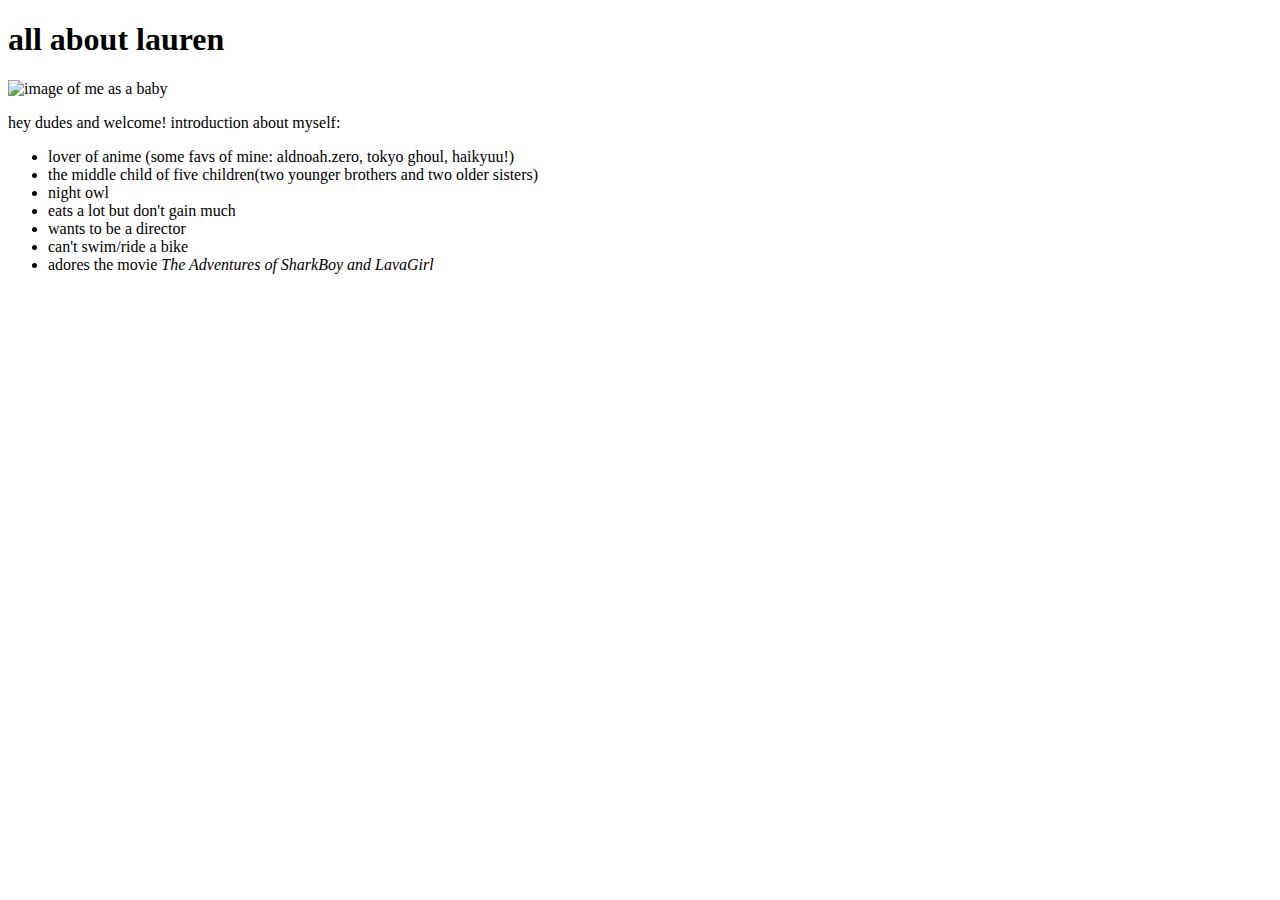
==== web/index.html @ 9fe2cfec "HTML exercise 1" ====
<!DOCTYPE html>
<html xmlns="http://www.w3.org/1999/xhtml" lang="en">
    <head>
        <title>Lauren McNeill</title>
        <meta charset="UTF-8"/>
        <meta name="viewport" content="width=device-width,initial-scale=1.0" />
        <link rel="stylesheet" type="text/css" href="intro.css"/>
    </head>
    <body>
        <h1>all about lauren</h1>
        <img src="thumbnail_Image.jpg" alt="image of me as a baby" width="400" height="400"/>
        <p>hey dudes and welcome! introduction about myself: </p>
        <ul>
            <li>lover of anime (some favs of mine: aldnoah.zero, tokyo ghoul, haikyuu!)</li>
            <li>the middle child of five children(two younger brothers and two older sisters)</li>
            <li>night owl</li>
            <li>eats a lot but don't gain much</li>
            <li>wants to be a director</li>
            <li>can't swim/ride a bike</li>
            <li>adores the movie <i>The Adventures of SharkBoy and LavaGirl</i></li>
        </ul>
    </body>
</html>
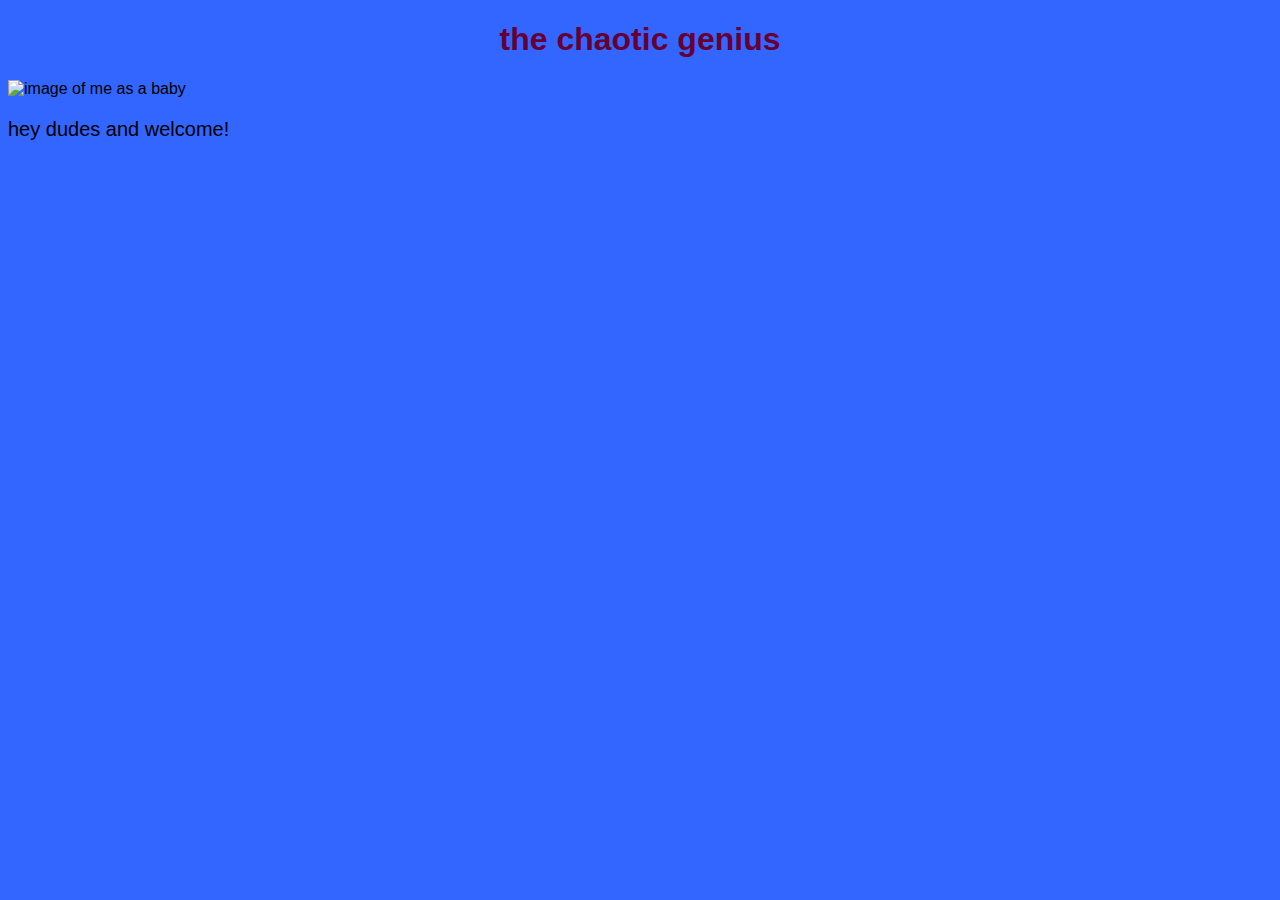
==== commit bab0d9bc: "changes being made to website" ====
--- a/web/index.html
+++ b/web/index.html
@@ -1,23 +1,15 @@
 <!DOCTYPE html>
 <html xmlns="http://www.w3.org/1999/xhtml" lang="en">
     <head>
-        <title>Lauren McNeill</title>
+        <title>the chaotic genius at work</title>
         <meta charset="UTF-8"/>
         <meta name="viewport" content="width=device-width,initial-scale=1.0" />
         <link rel="stylesheet" type="text/css" href="intro.css"/>
     </head>
     <body>
-        <h1>all about lauren</h1>
+        <!--#include virtual="menu.html" -->
+        <h1>the chaotic genius</h1>
         <img src="thumbnail_Image.jpg" alt="image of me as a baby" width="400" height="400"/>
-        <p>hey dudes and welcome! introduction about myself: </p>
-        <ul>
-            <li>lover of anime (some favs of mine: aldnoah.zero, tokyo ghoul, haikyuu!)</li>
-            <li>the middle child of five children(two younger brothers and two older sisters)</li>
-            <li>night owl</li>
-            <li>eats a lot but don't gain much</li>
-            <li>wants to be a director</li>
-            <li>can't swim/ride a bike</li>
-            <li>adores the movie <i>The Adventures of SharkBoy and LavaGirl</i></li>
-        </ul>
+        <p>hey dudes and welcome!</p>
     </body>
 </html>--- a/web/intro.css
+++ b/web/intro.css
@@ -0,0 +1,16 @@
+body {
+    background-color: #3366FF;
+    color: #000000;
+    font-family: "Comic Sans MS", cursive, sans-serif;
+}
+h1 {
+    color: #660033;
+    text-align: center;
+}
+p {
+    font-family: "Comic Sans MS", cursive, sans-serif;
+    font-size: 20px;
+}
+.container {
+    display: flex;
+}
